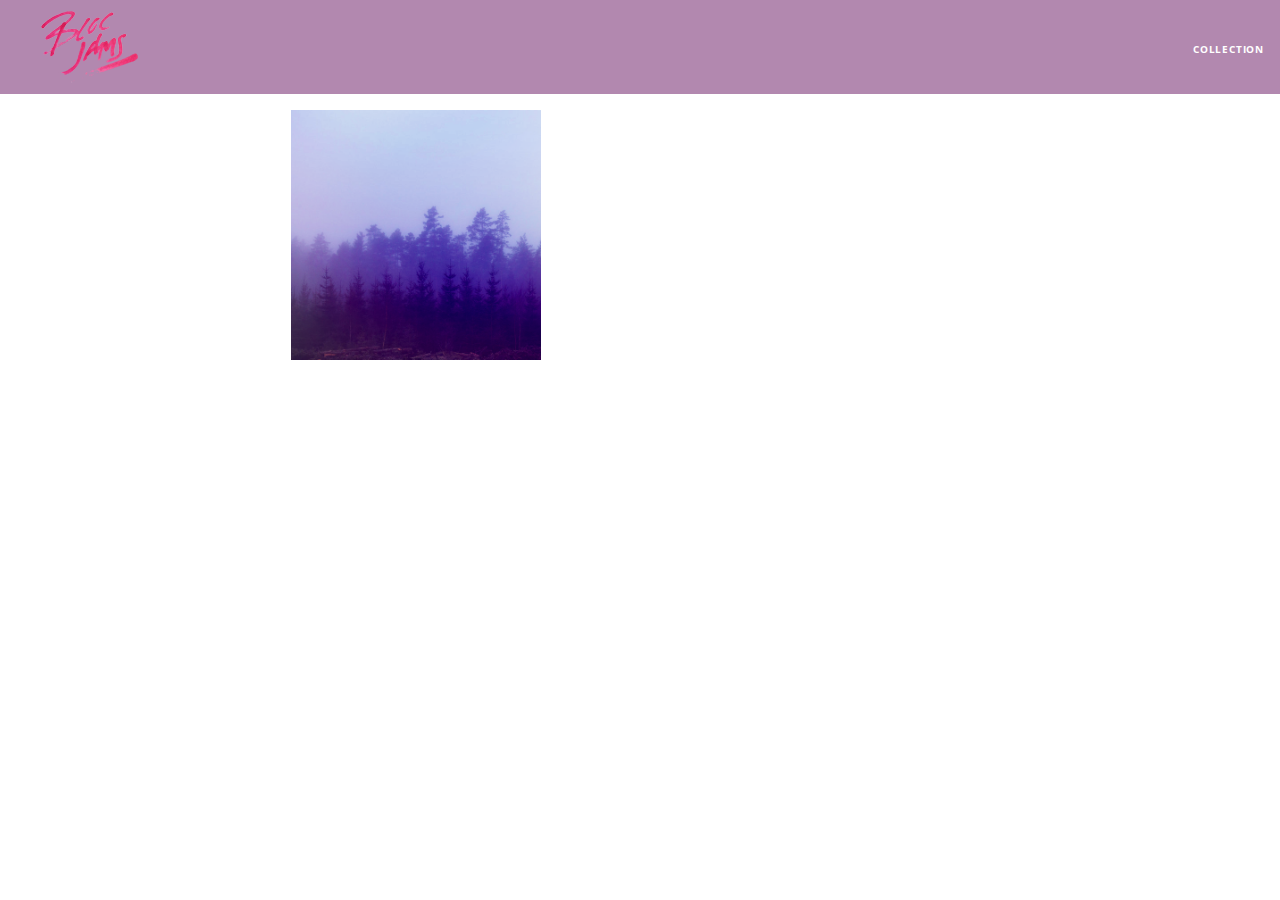
==== album.html @ 78fc33a2 "create albums" ====
<!DOCTYPE html>
 <html>
     <head>
         <title>Bloc Jams</title>
         <meta name="viewport" content="width=device-width, initial-scale=1">
         <link rel="stylesheet" type="text/css" href="http://fonts.googleapis.com/css?family=Open+Sans:400,800,600,700,300">
         <link rel="stylesheet" type="text/css" href="http://code.ionicframework.com/ionicons/2.0.1/css/ionicons.min.css">
         <link rel="stylesheet" type="text/css" href="styles/normalize.css">
         <link rel="stylesheet" type="text/css" href="styles/main.css">
         <link rel="stylesheet" type="text/css" href="styles/album.css">
     </head>
     <body class="album">
         <nav class="navbar"> <!-- nav bar -->
             <a href="index.html"  class="logo">
                 <img src="assets/images/bloc_jams_logo.png" alt="bloc jams logo">
             </a>
             <div class="links-container">
                 <a href="collection.html" class="navbar-link">collection</a>
             </div>
         </nav>

         <main class="album-view container narrow">
            <section class="clearfix">
               <div class="column half">
                   <img src="assets/images/album_covers/01.png" class="album-cover-art">
               </div>
               <div class="album-view-details column half">
                  <h2 class="album-view-title">The Colors</h2>
                  <h3 class="album-view-artist">Pablo Picasso</h3>
                  <h5 class="album-view-release-info">1909 Spanish Records</h5>
              </div>
            </section>
            <table class="album-view-song-list">
                 <tr class="album-view-song-item">
                     <td class="song-item-number">1</td>
                     <td class="song-item-title">Blue</td>
                     <td class="song-item-duration">X:XX</td>
                 </tr>
                 <tr class="album-view-song-item">
                     <td class="song-item-number">2</td>
                     <td class="song-item-title">Red</td>
                     <td class="song-item-duration">X:XX</td>
                 </tr>
                 <tr class="album-view-song-item">
                     <td class="song-item-number">3</td>
                     <td class="song-item-title">Green</td>
                     <td class="song-item-duration">X:XX</td>
                 </tr>
                 <tr class="album-view-song-item">
                     <td class="song-item-number">4</td>
                     <td class="song-item-title">Purple</td>
                     <td class="song-item-duration">X:XX</td>
                 </tr>
                 <tr class="album-view-song-item">
                     <td class="song-item-number">5</td>
                     <td class="song-item-title">Black</td>
                     <td class="song-item-duration">X:XX</td>
                 </tr>
             </table>
         </main>
        </main>

     </body>
 </html>
---- styles/main.css ----
*, *::before, *::after {
  -moz-box-sizing: border-box;
  -webkit-box-sizing: border-box;
  box-sizing: border-box;
}

.container {
  margin: 0 auto;
  max-width: 64rem;
}

.container.narrow {
    max-width: 56rem;
}

/* Medium and small screens (640px) */
@media (min-width: 640px){
  html { font-size: 112%; }

  .column {
    float: left;
    padding-left: 1rem;
    padding-right: 1rem;
  }

  .column.full { width: 100% }
  .column.two-thirds { width: 66.7% }
  .column.half { width: 50% }
  .column.third { width: 33.3% }
  .column.fourth { width: 25% }
  .column.flow-opposite { float: right; }
}

/* Large screens (1024px) */
@media (min-width: 1024px){
  html { font-size: 120%; }
}

html {
     height: 100%; /* makes sure our HTML takes up 100% of the browser window */
     font-size: 100%;
 }

 body {
     font-family: 'Open Sans'; /* sets our font to the "Open Sans" typeface */
     color: white;             /* sets the text color to white */
     min-height: 100%;         /* says the height of the body must be, at minimum, 100% of the window */
 }

 .navbar {
     position: relative;
     padding: 0.5rem;
     background-color: rgb(101,18,95,0.5);
     z-index: 1;
 }

 .navbar .logo {
     position: relative; /* positioning will be explained in a resource */
     left: 2rem;
     cursor: pointer; /*produces the finger-pointer icon when you hover over the logo */
 }
 .navbar .links-container {
    display: table;
    position: absolute;
    top: 0;
    right: 0;
    height: 100px;
    color: white;
}

.links-container .navbar-link {
    display: table-cell;
    position: relative;
    height: 100%;
    padding-left: 1rem;
    padding-right: 1rem;
    vertical-align: middle;
    color: white;
    font-size: 0.625rem;
    letter-spacing: 0.05rem;
    font-weight: 700;
    text-transform: uppercase;
    text-decoration: none;
    cursor: pointer;
}

.links-container .navbar-link:hover {
    color: rgb(233,50,117);
}

.links-container .navbar-link:active{
    background-color: white;
    color: rgb(233, 50, 117);
}

 .clearfix::before,
 .clearfix::after {
   content: " ";
   display: table;
}

 .clearfix::after {
   clear: both;
}
---- styles/album.css ----
body.album {
    background-image: url(../assets/images/blurred_backgrounds/blur_bg_3.jpg);
    background-repeat: no-repeat;
    background-attachment: fixed;
    background-position: center center;
    background-size: cover;
}

.album-cover-art {
    position: relative;
    left: 20%;
    margin-top: 1rem;
    width: 60%;
}

.album-view-details {
    position: relative;
    top: 1.5rem;
    padding: 1rem;
}

.album-view-details .album-view-title {
    font-weight: 300;
    font-size: 2rem;
}

.album-view-details .album-view-artist {
    font-weight: 300;
    font-size: 1.5rem;
}

.album-view-details .album-view-release-info {
    font-weight: 300;
    font-size: 0.75rem;
}
.album-view-song-list {
    width: 90%;
    margin: 1.5rem auto;
    font-weight: 300;
    font-size: 0.75em;
    border-collapse: collapse;
}

.album-view-song-item {
    height: 3rem;
    border-bottom: 1px solid rgba(255,255,255,0.5);
 }

 .song-item-number {
     width: 5%;
 }

 .song-item-title {
     width: 85%;
 }

 .song-item-duration {
     width: 5%;
 }

 @media (max-width: 640px) and (min-width: 320px) {
      .album-view-details {
          text-align: center;
      }

      .album-view-title {
          margin-top: 0;
      }
  }

  @media (max-width: 1024px) and (min-width: 320px) {
    .album-view-song-list {
         position: relative;
         top: 1rem;
         width: 80%;
         margin: auto;
     }
 }
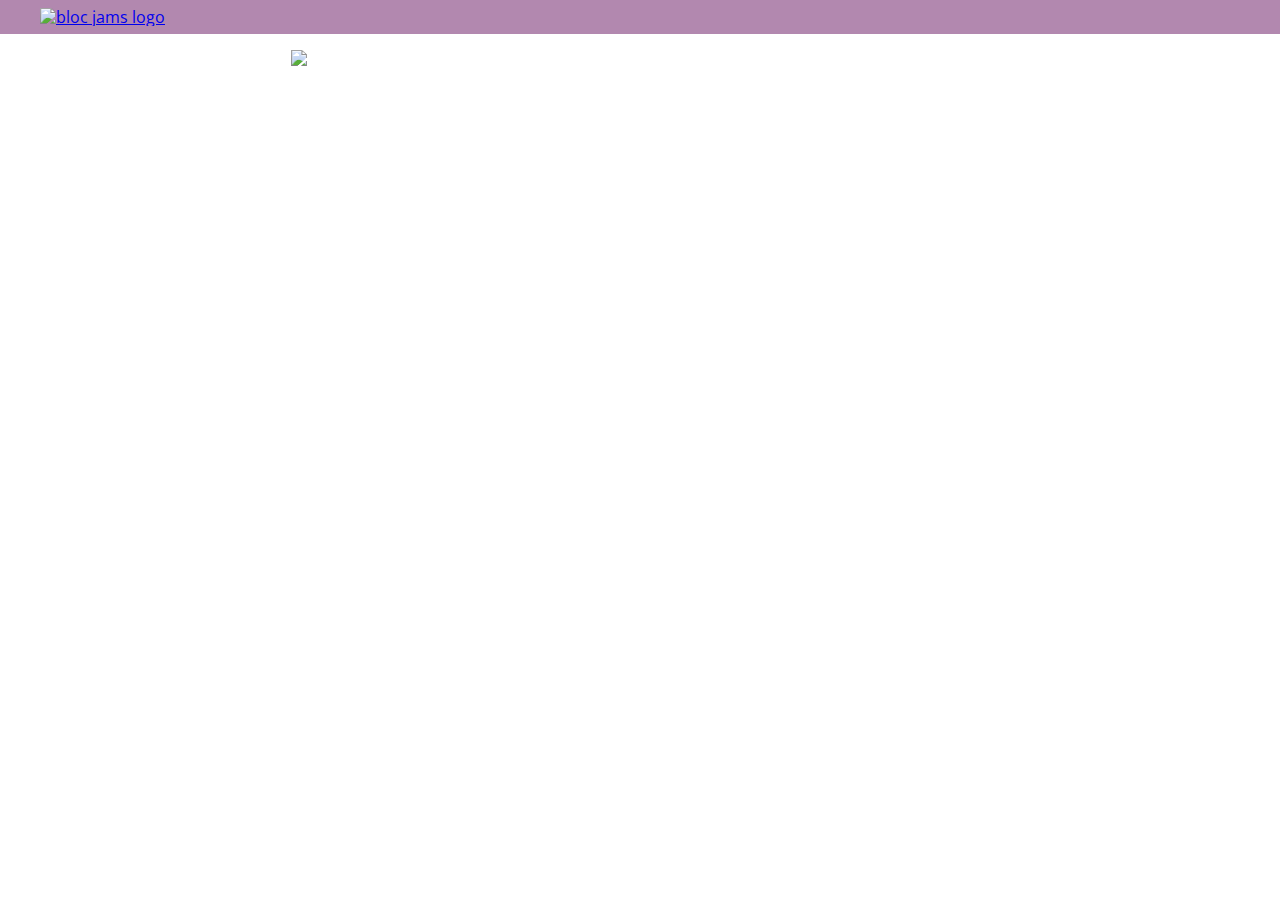
==== commit 4698a03a: "checkpoint-6-html-css-album-view" ====
--- a/album.html
+++ b/album.html
@@ -18,19 +18,18 @@
                  <a href="collection.html" class="navbar-link">collection</a>
              </div>
          </nav>
-
          <main class="album-view container narrow">
-            <section class="clearfix">
-               <div class="column half">
-                   <img src="assets/images/album_covers/01.png" class="album-cover-art">
-               </div>
-               <div class="album-view-details column half">
-                  <h2 class="album-view-title">The Colors</h2>
-                  <h3 class="album-view-artist">Pablo Picasso</h3>
-                  <h5 class="album-view-release-info">1909 Spanish Records</h5>
-              </div>
-            </section>
-            <table class="album-view-song-list">
+             <section class="clearfix">
+                 <div class="column half">
+                     <img src="assets/images/album_covers/01.png" class="album-cover-art">
+                 </div>
+                 <div class="album-view-details column half">
+                     <h2 class="album-view-title">The Colors</h2>
+                     <h3 class="album-view-artist">Pablo Picasso</h3>
+                     <h5 class="album-view-release-info">1909 Spanish Records</h5>
+                 </div>
+             </section>
+             <table class="album-view-song-list">
                  <tr class="album-view-song-item">
                      <td class="song-item-number">1</td>
                      <td class="song-item-title">Blue</td>
@@ -58,7 +57,5 @@
                  </tr>
              </table>
          </main>
-        </main>
-
      </body>
  </html>
--- a/styles/main.css
+++ b/styles/main.css
@@ -1,104 +1,131 @@
 *, *::before, *::after {
-  -moz-box-sizing: border-box;
-  -webkit-box-sizing: border-box;
-  box-sizing: border-box;
+     -moz-box-sizing: border-box;
+     -webkit-box-sizing: border-box;
+     box-sizing: border-box;
+ }
+ .container {
+     margin: 0 auto;
+     max-width: 64rem;
+ }
+ .container.narrow {
+     max-width: 56rem;
+ }
+/* Medium and small screens (640px) */
+@media (min-width: 640px) {
+       html { font-size: 112%; }
 }
+/* Large screens (1024px) */
+@media (min-width: 1024px) {
+       html { font-size: 120%; }
 
-.container {
-  margin: 0 auto;
-  max-width: 64rem;
+       .column {
+         float: left;
+         padding-left: 1rem;
+         padding-right: 1rem;
+     }
+     .column.full { width: 100%; }
+     .column.two-thirds { width: 66.7%; }
+     .column.half { width: 50%; }
+     .column.third { width: 33.3%; }
+     .column.fourth { width: 25%; }
+     .column.flow-opposite { float: right; }
 }
-
-.container.narrow {
-    max-width: 56rem;
+html {
+    height: 100%; /* makes sure our HTML takes up 100% of the browser window */
+    font-size: 100%;
 }
-
-/* Medium and small screens (640px) */
-@media (min-width: 640px){
-  html { font-size: 112%; }
-
-  .column {
-    float: left;
-    padding-left: 1rem;
-    padding-right: 1rem;
-  }
-
-  .column.full { width: 100% }
-  .column.two-thirds { width: 66.7% }
-  .column.half { width: 50% }
-  .column.third { width: 33.3% }
-  .column.fourth { width: 25% }
-  .column.flow-opposite { float: right; }
+body {
+    font-family: 'Open Sans'; /* sets our font to the "Open Sans" typeface */
+    color: white;             /* sets the text color to white */
+    min-height: 100%;         /* says the height of the body must be, at minimum, 100% of the window */
 }
-
-/* Large screens (1024px) */
-@media (min-width: 1024px){
-  html { font-size: 120%; }
+body.landing {
+    background-color: rgb(58,23,63); /* sets the background color to an RGB value (see below) */
 }
-
-html {
-     height: 100%; /* makes sure our HTML takes up 100% of the browser window */
-     font-size: 100%;
- }
-
- body {
-     font-family: 'Open Sans'; /* sets our font to the "Open Sans" typeface */
-     color: white;             /* sets the text color to white */
-     min-height: 100%;         /* says the height of the body must be, at minimum, 100% of the window */
- }
-
  .navbar {
      position: relative;
      padding: 0.5rem;
-     background-color: rgb(101,18,95,0.5);
+     background-color: rgba(101,18,95,0.5);
      z-index: 1;
  }
-
  .navbar .logo {
      position: relative; /* positioning will be explained in a resource */
      left: 2rem;
-     cursor: pointer; /*produces the finger-pointer icon when you hover over the logo */
+     cursor: pointer;  /* produces the finger-pointer icon when you hover over the logo */
  }
  .navbar .links-container {
-    display: table;
-    position: absolute;
-    top: 0;
-    right: 0;
-    height: 100px;
-    color: white;
-}
-
-.links-container .navbar-link {
-    display: table-cell;
-    position: relative;
-    height: 100%;
-    padding-left: 1rem;
-    padding-right: 1rem;
-    vertical-align: middle;
-    color: white;
-    font-size: 0.625rem;
-    letter-spacing: 0.05rem;
-    font-weight: 700;
-    text-transform: uppercase;
-    text-decoration: none;
-    cursor: pointer;
-}
-
-.links-container .navbar-link:hover {
-    color: rgb(233,50,117);
-}
-
-.links-container .navbar-link:active{
-    background-color: white;
-    color: rgb(233, 50, 117);
-}
-
- .clearfix::before,
- .clearfix::after {
-   content: " ";
-   display: table;
-}
-
- .clearfix::after {
-   clear: both;
-}
+     display: table;
+     position: absolute;
+     top: 0;
+     right: 0;
+     height: 100px;
+     color: white;
+ }
+ .links-container .navbar-link {
+     display: table-cell;
+     position: relative;
+     height: 100%;
+     padding-left: 1rem;
+     padding-right: 1rem;
+     /* #3 */
+     vertical-align: middle;
+     color: white;
+     font-size: 0.625rem;
+     letter-spacing: 0.05rem;
+     font-weight: 700;
+     text-transform: uppercase;
+     /* #4 */
+     text-decoration: none;
+     cursor: pointer;
+ }
+     /* #5 */
+ .links-container .navbar-link:hover {
+     color: rgb(233,50,117);
+ }
+ .hero-content {
+     position: relative; /* positioning will be explained in a resource */
+     min-height: 600px;  /* hero content element must be _at least_ 600 pixels */
+     background-image: url(../assets/images/bloc_jams_bg.jpg);
+     background-repeat: no-repeat;
+     background-position: center center;
+     background-size: cover;
+ }
+ .hero-content .hero-title {
+     position: absolute;             /* positioning will be explained in a resource */
+     top: 40%;                       /* positioning will be explained in a resource */
+     -webkit-transform: translateY(-50%);
+     -moz-transform: translateY(-50%);
+     -ms-transform: translateY(-50%);
+     transform: translateY(-50%);
+     width: 100%;                    /* makes sure the title inhabits the full width of its container */
+     text-align: center;             /* aligns text in the horizontal center of the element */
+     font-size: 4rem;                /* specifies the size of the font in root em units */
+     font-weight: 300;               /* makes the font thinner or lighter weight */
+     text-transform: uppercase;      /* transforms the text to be all uppercase lettering */
+     letter-spacing: 0.5rem;         /* puts 0.5 root ems worth of space between each letter */
+     text-shadow: 1px 1px 0px rgb(58,23,63); /* creates a shadow underneath the text for readability over the image */
+ }
+ .selling-points {
+     position: relative;
+     display: table;
+     width: 100%;
+     -webkit-box-sizing: border-box;
+     -moz-box-sizing: border-box;
+     box-sizing: border-box;
+ }
+ .point {
+     display: table-cell;
+     position: relative;
+     width: 33.3%;
+     padding: 2rem;
+     text-align: center;
+ }
+ .point .point-title {
+     font-size: 1.25rem;
+ }
+ .ion-music-note,
+ .ion-radio-waves,
+ .ion-iphone {
+     color: rgb(233,50,117);
+     font-size: 5rem;
+ }
--- a/styles/album.css
+++ b/styles/album.css
@@ -1,39 +1,39 @@
 body.album {
-    background-image: url(../assets/images/blurred_backgrounds/blur_bg_3.jpg);
-    background-repeat: no-repeat;
-    background-attachment: fixed;
-    background-position: center center;
-    background-size: cover;
-}
+     background-image: url(../assets/images/blurred_backgrounds/blur_bg_3.jpg);
+     background-repeat: no-repeat;
+     background-attachment: fixed;
+     background-position: center center;
+     background-size: cover;
+ }
 
-.album-cover-art {
-    position: relative;
-    left: 20%;
-    margin-top: 1rem;
-    width: 60%;
-}
+ .album-cover-art {
+     position: relative;
+     left: 20%;
+     margin-top: 1rem;
+     width: 60%;
+ }
 
-.album-view-details {
-    position: relative;
-    top: 1.5rem;
-    padding: 1rem;
-}
+ .album-view-details {
+     position: relative;
+     top: 1.5rem;
+     padding: 1rem;
+ }
 
-.album-view-details .album-view-title {
-    font-weight: 300;
-    font-size: 2rem;
-}
+ .album-view-details .album-view-title {
+     font-weight: 300;
+     font-size: 2rem;
+ }
 
-.album-view-details .album-view-artist {
-    font-weight: 300;
-    font-size: 1.5rem;
-}
+ .album-view-details .album-view-artist {
+     font-weight: 300;
+     font-size: 1.5rem;
+ }
 
-.album-view-details .album-view-release-info {
-    font-weight: 300;
-    font-size: 0.75rem;
-}
-.album-view-song-list {
+ .album-view-details .album-view-release-info {
+     font-weight: 300;
+     font-size: 0.75rem;
+ }
+ .album-view-song-list {
     width: 90%;
     margin: 1.5rem auto;
     font-weight: 300;
@@ -43,32 +43,34 @@
 
 .album-view-song-item {
     height: 3rem;
+    /* #1 */
     border-bottom: 1px solid rgba(255,255,255,0.5);
+}
+
+.song-item-number {
+    width: 5%;
+}
+
+.song-item-title {
+    width: 85%;
+}
+
+.song-item-duration {
+    width: 5%;
+}
+/* #2 */
+ @media (max-width: 640px) and (min-width: 320px) {
+     .album-view-details {
+         text-align: center;
+     }
+
+     .album-view-title {
+         margin-top: 0;
+     }
  }
 
- .song-item-number {
-     width: 5%;
- }
-
- .song-item-title {
-     width: 85%;
- }
-
- .song-item-duration {
-     width: 5%;
- }
-
- @media (max-width: 640px) and (min-width: 320px) {
-      .album-view-details {
-          text-align: center;
-      }
-
-      .album-view-title {
-          margin-top: 0;
-      }
-  }
-
-  @media (max-width: 1024px) and (min-width: 320px) {
+ /* #3 */
+ @media (max-width: 1024px) and (min-width: 320px) {
     .album-view-song-list {
          position: relative;
          top: 1rem;
